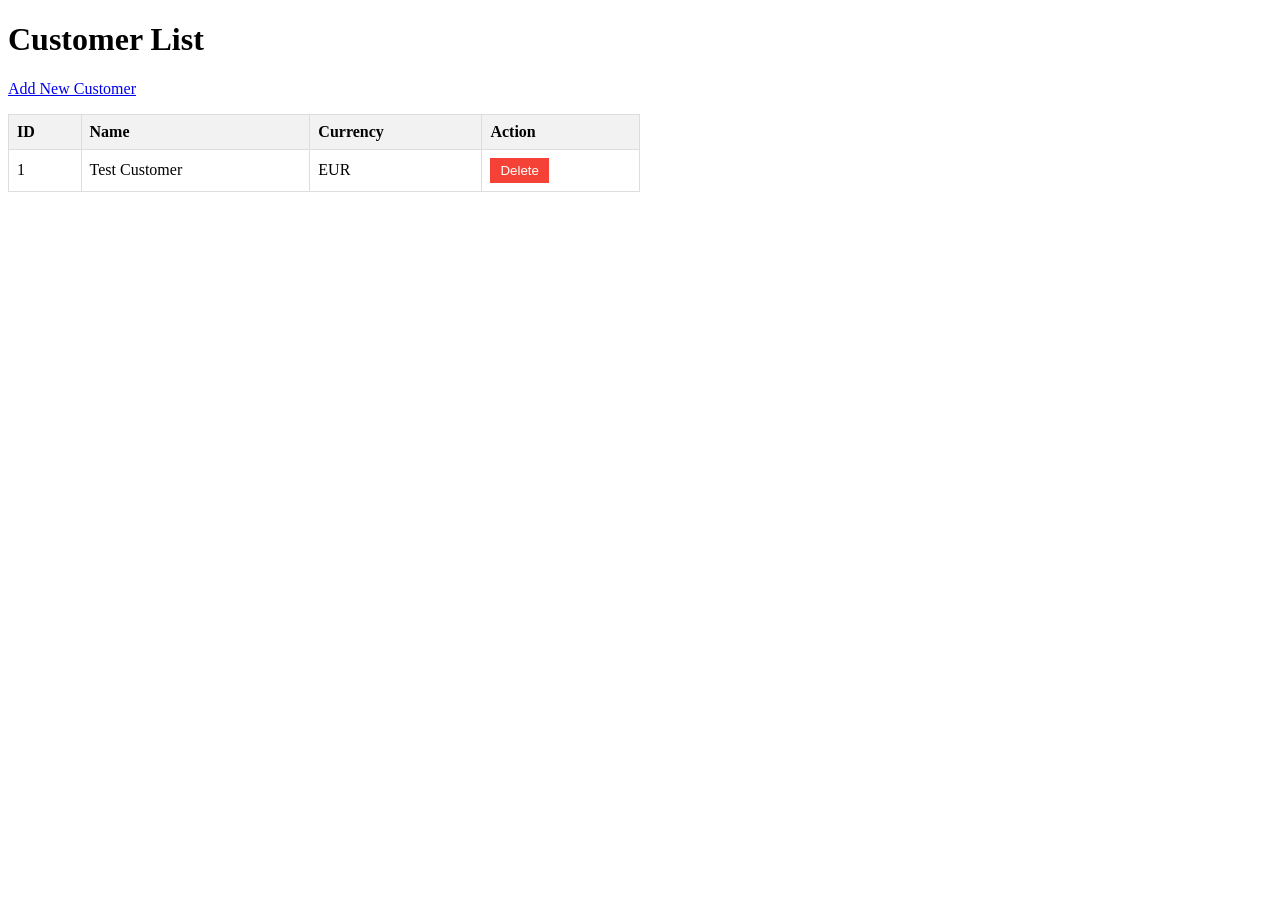
==== OrderManagementSystemLean/src/main/resources/templates/customers/index.html @ 648dbe39 "added customer minimum for pa2" ====
<!DOCTYPE html>
<html lang="en" xmlns:th="http://www.thymeleaf.org">
<head>
    <meta charset="UTF-8">
    <title>Customers</title>
    <style>
        table { border-collapse: collapse; width: 50%; }
        th, td { border: 1px solid #ddd; padding: 8px; text-align: left; }
        th { background-color: #f2f2f2; }
        .btn-delete { background-color: #f44336; color: white; border: none; padding: 5px 10px; cursor: pointer; }
    </style>
</head>
<body>

<h1>Customer List</h1>
<p>
    <a href="/customers/new">Add New Customer</a>
</p>

<table>
    <thead>
    <tr>
        <th>ID</th>
        <th>Name</th>
        <th>Currency</th>
        <th>Action</th>
    </tr>
    </thead>
    <tbody>
    <tr th:each="cust : ${customers}">
        <td th:text="${cust.id}">1</td>
        <td th:text="${cust.name}">Test Customer</td>
        <td th:text="${cust.currency}">EUR</td>
        <td>
            <form th:action="@{/customers/{id}/delete(id=${cust.id})}" method="post">
                <button type="submit" class="btn-delete">Delete</button>
            </form>
        </td>
    </tr>
    </tbody>
</table>

</body>
</html>
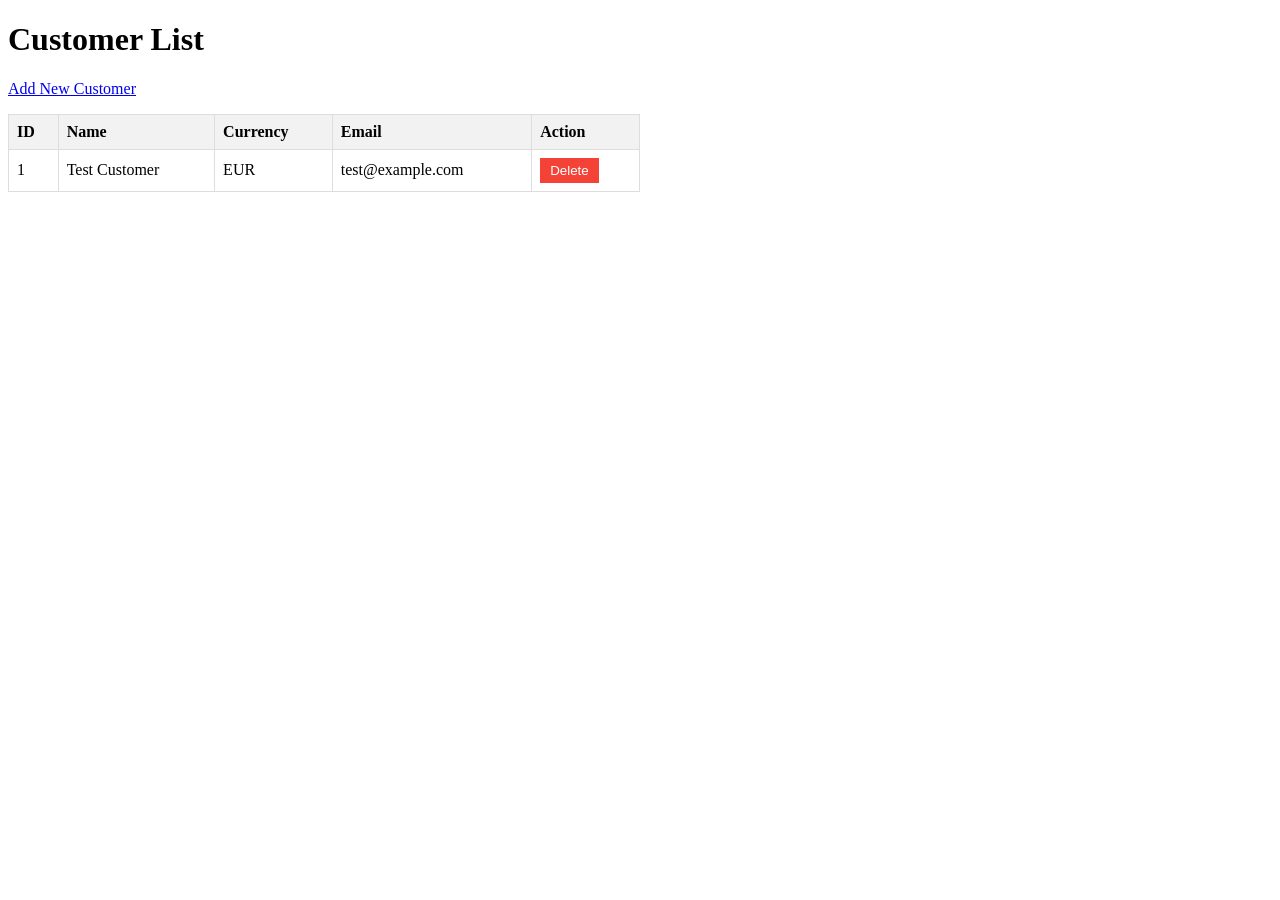
==== commit b0c97a89: "added attributes to customer, order and product" ====
--- a/OrderManagementSystemLean/src/main/resources/templates/customers/index.html
+++ b/OrderManagementSystemLean/src/main/resources/templates/customers/index.html
@@ -16,14 +16,13 @@
 <p>
     <a href="/customers/new">Add New Customer</a>
 </p>
-
 <table>
     <thead>
     <tr>
         <th>ID</th>
         <th>Name</th>
         <th>Currency</th>
-        <th>Action</th>
+        <th>Email</th> <th>Action</th>
     </tr>
     </thead>
     <tbody>
@@ -31,11 +30,11 @@
         <td th:text="${cust.id}">1</td>
         <td th:text="${cust.name}">Test Customer</td>
         <td th:text="${cust.currency}">EUR</td>
-        <td>
-            <form th:action="@{/customers/{id}/delete(id=${cust.id})}" method="post">
-                <button type="submit" class="btn-delete">Delete</button>
-            </form>
-        </td>
+        <td th:text="${cust.email}">test@example.com</td> <td>
+        <form th:action="@{/customers/{id}/delete(id=${cust.id})}" method="post">
+            <button type= "submit" class="btn-delete">Delete</button>
+        </form>
+    </td>
     </tr>
     </tbody>
 </table>
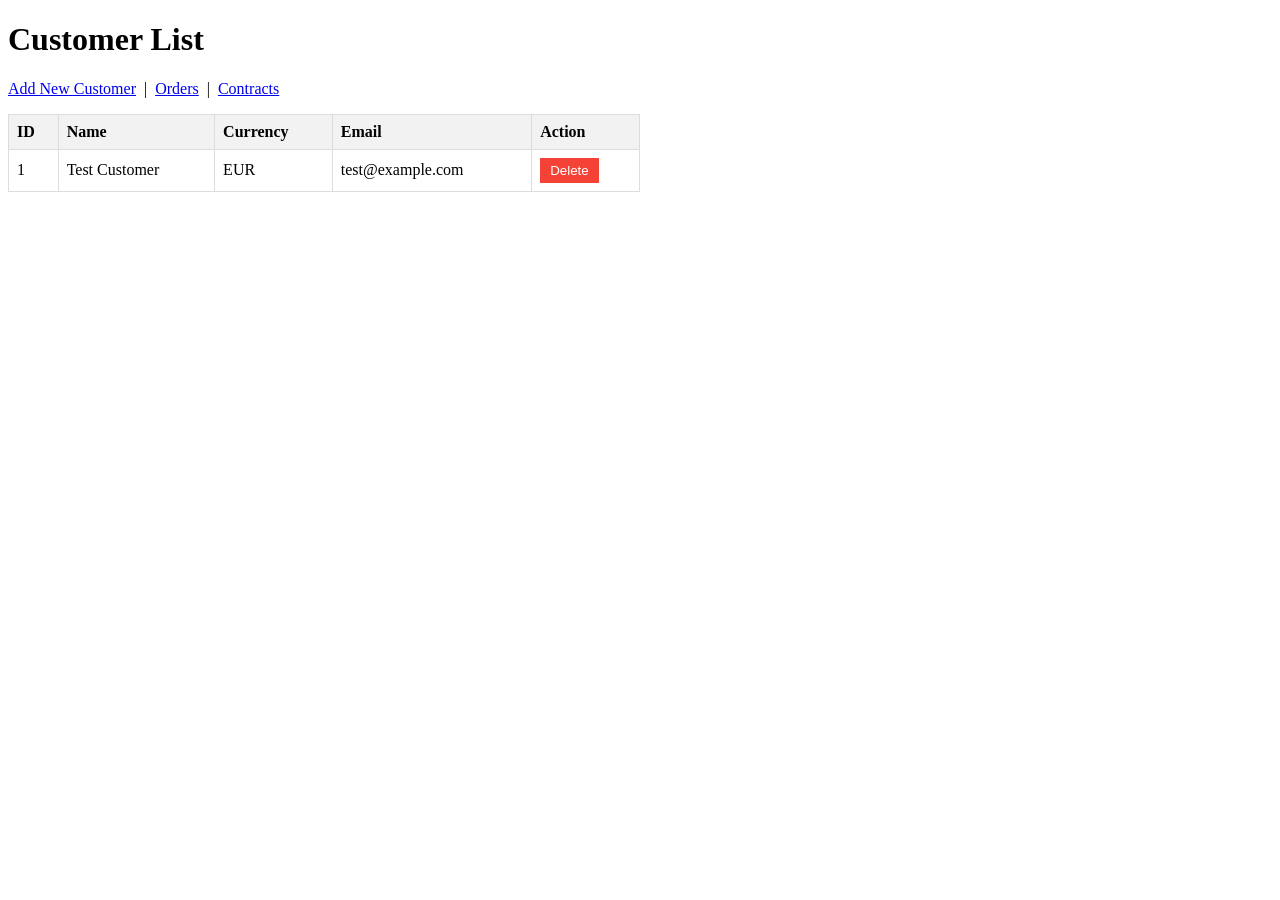
==== commit 10d715e9: "update web" ====
--- a/OrderManagementSystemLean/src/main/resources/templates/customers/index.html
+++ b/OrderManagementSystemLean/src/main/resources/templates/customers/index.html
@@ -15,6 +15,10 @@
 <h1>Customer List</h1>
 <p>
     <a href="/customers/new">Add New Customer</a>
+    &nbsp;|&nbsp;
+    <a href="/orders">Orders</a>
+    &nbsp;|&nbsp;
+    <a href="/contracts">Contracts</a>
 </p>
 <table>
     <thead>
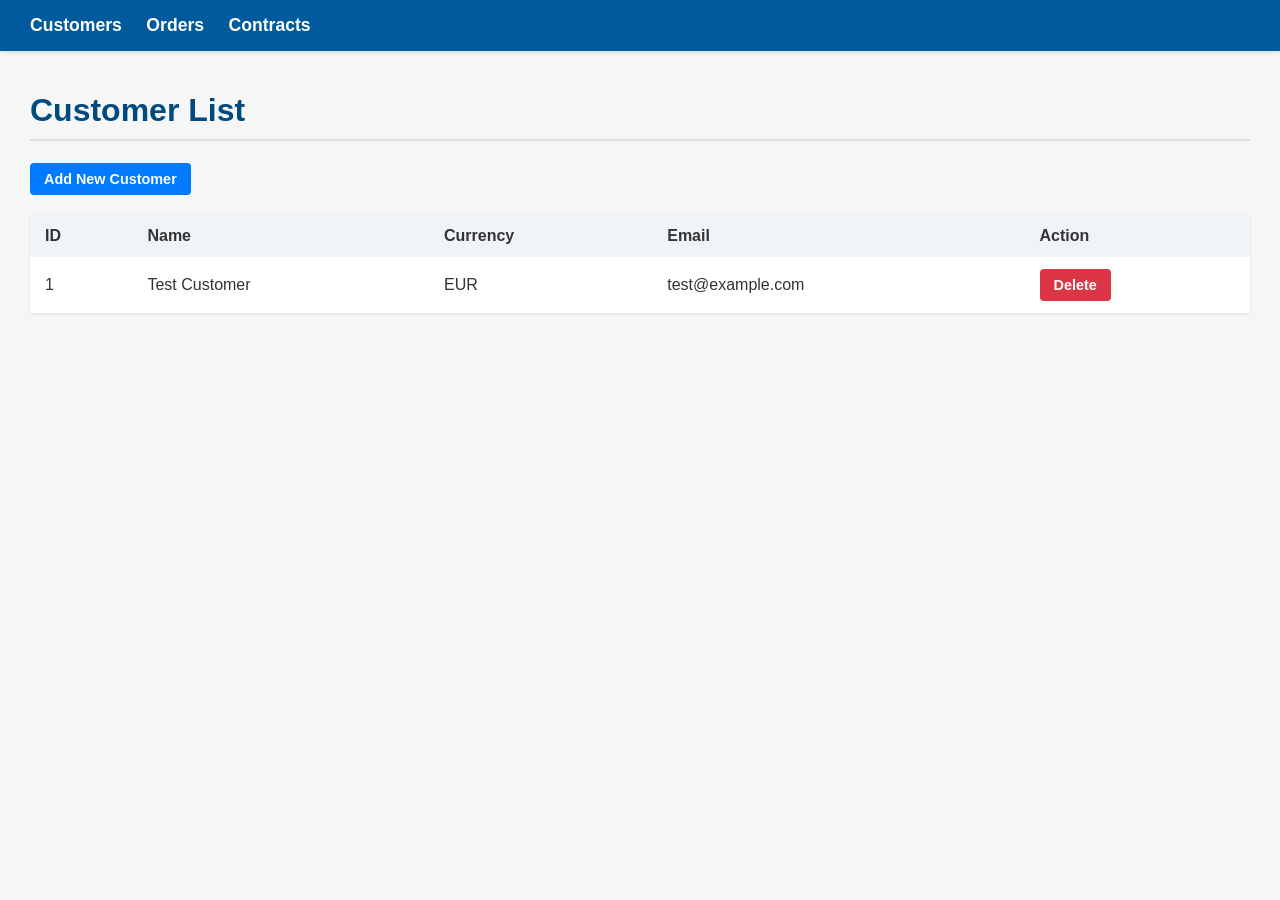
==== commit 5c31fc56: "updated style of the webinterface" ====
--- a/OrderManagementSystemLean/src/main/resources/templates/customers/index.html
+++ b/OrderManagementSystemLean/src/main/resources/templates/customers/index.html
@@ -2,46 +2,129 @@
 <html lang="en" xmlns:th="http://www.thymeleaf.org">
 <head>
     <meta charset="UTF-8">
-    <title>Customers</title>
+    <title>Customers - OMS</title>
     <style>
-        table { border-collapse: collapse; width: 50%; }
-        th, td { border: 1px solid #ddd; padding: 8px; text-align: left; }
-        th { background-color: #f2f2f2; }
-        .btn-delete { background-color: #f44336; color: white; border: none; padding: 5px 10px; cursor: pointer; }
+        /* --- Modern Blue Theme --- */
+        body {
+            font-family: -apple-system, BlinkMacSystemFont, "Segoe UI", Roboto, Helvetica, Arial, sans-serif;
+            background-color: #f4f7f6;
+            color: #333;
+            margin: 0;
+            padding: 0;
+        }
+        .navbar {
+            background-color: #005a9c; /* Smart Blue */
+            padding: 15px 30px;
+            color: white;
+            box-shadow: 0 2px 4px rgba(0,0,0,0.1);
+        }
+        .navbar a {
+            color: white;
+            text-decoration: none;
+            font-weight: bold;
+            font-size: 1.1em;
+            margin-right: 20px;
+        }
+        .navbar a:hover {
+            text-decoration: underline;
+        }
+        .container {
+            padding: 20px 30px;
+        }
+        h1 {
+            color: #004a80; /* Darker Blue */
+            border-bottom: 2px solid #e0e0e0;
+            padding-bottom: 10px;
+        }
+        table {
+            width: 100%;
+            border-collapse: collapse;
+            margin-top: 20px;
+            background-color: #ffffff;
+            box-shadow: 0 1px 3px rgba(0,0,0,0.1);
+        }
+        th, td {
+            padding: 12px 15px;
+            text-align: left;
+        }
+        thead th {
+            background-color: #f0f4f8; /* Light blue-gray */
+            font-weight: 600;
+        }
+        tbody tr {
+            border-bottom: 1px solid #e0e0e0;
+        }
+        tbody tr:last-child {
+            border-bottom: none;
+        }
+        tbody tr:hover {
+            background-color: #f9f9f9;
+        }
+        .btn, button {
+            cursor: pointer;
+            border: none;
+            border-radius: 4px;
+            padding: 8px 14px;
+            font-size: 0.9em;
+            font-weight: 600;
+            text-decoration: none;
+            display: inline-block;
+        }
+        .btn-primary {
+            background-color: #007bff; /* Primary Blue */
+            color: white;
+        }
+        .btn-primary:hover {
+            background-color: #0069d9;
+        }
+        .btn-delete {
+            background-color: #dc3545; /* Red for delete */
+            color: white;
+        }
+        .btn-delete:hover {
+            background-color: #c82333;
+        }
     </style>
 </head>
 <body>
 
-<h1>Customer List</h1>
-<p>
-    <a href="/customers/new">Add New Customer</a>
-    &nbsp;|&nbsp;
+<nav class="navbar">
+    <a href="/customers">Customers</a>
     <a href="/orders">Orders</a>
-    &nbsp;|&nbsp;
     <a href="/contracts">Contracts</a>
-</p>
-<table>
-    <thead>
-    <tr>
-        <th>ID</th>
-        <th>Name</th>
-        <th>Currency</th>
-        <th>Email</th> <th>Action</th>
-    </tr>
-    </thead>
-    <tbody>
-    <tr th:each="cust : ${customers}">
-        <td th:text="${cust.id}">1</td>
-        <td th:text="${cust.name}">Test Customer</td>
-        <td th:text="${cust.currency}">EUR</td>
-        <td th:text="${cust.email}">test@example.com</td> <td>
-        <form th:action="@{/customers/{id}/delete(id=${cust.id})}" method="post">
-            <button type= "submit" class="btn-delete">Delete</button>
-        </form>
-    </td>
-    </tr>
-    </tbody>
-</table>
+</nav>
+
+<div class="container">
+    <h1>Customer List</h1>
+    <p>
+        <a href="/customers/new" class="btn btn-primary">Add New Customer</a>
+    </p>
+
+    <table>
+        <thead>
+        <tr>
+            <th>ID</th>
+            <th>Name</th>
+            <th>Currency</th>
+            <th>Email</th>
+            <th>Action</th>
+        </tr>
+        </thead>
+        <tbody>
+        <tr th:each="cust : ${customers}">
+            <td th:text="${cust.id}">1</td>
+            <td th:text="${cust.name}">Test Customer</td>
+            <td th:text="${cust.currency}">EUR</td>
+            <td th:text="${cust.email}">test@example.com</td>
+            <td>
+                <form th:action="@{/customers/{id}/delete(id=${cust.id})}" method="post">
+                    <button type="submit" class="btn btn-delete">Delete</button>
+                </form>
+            </td>
+        </tr>
+        </tbody>
+    </table>
+</div>
 
 </body>
 </html>
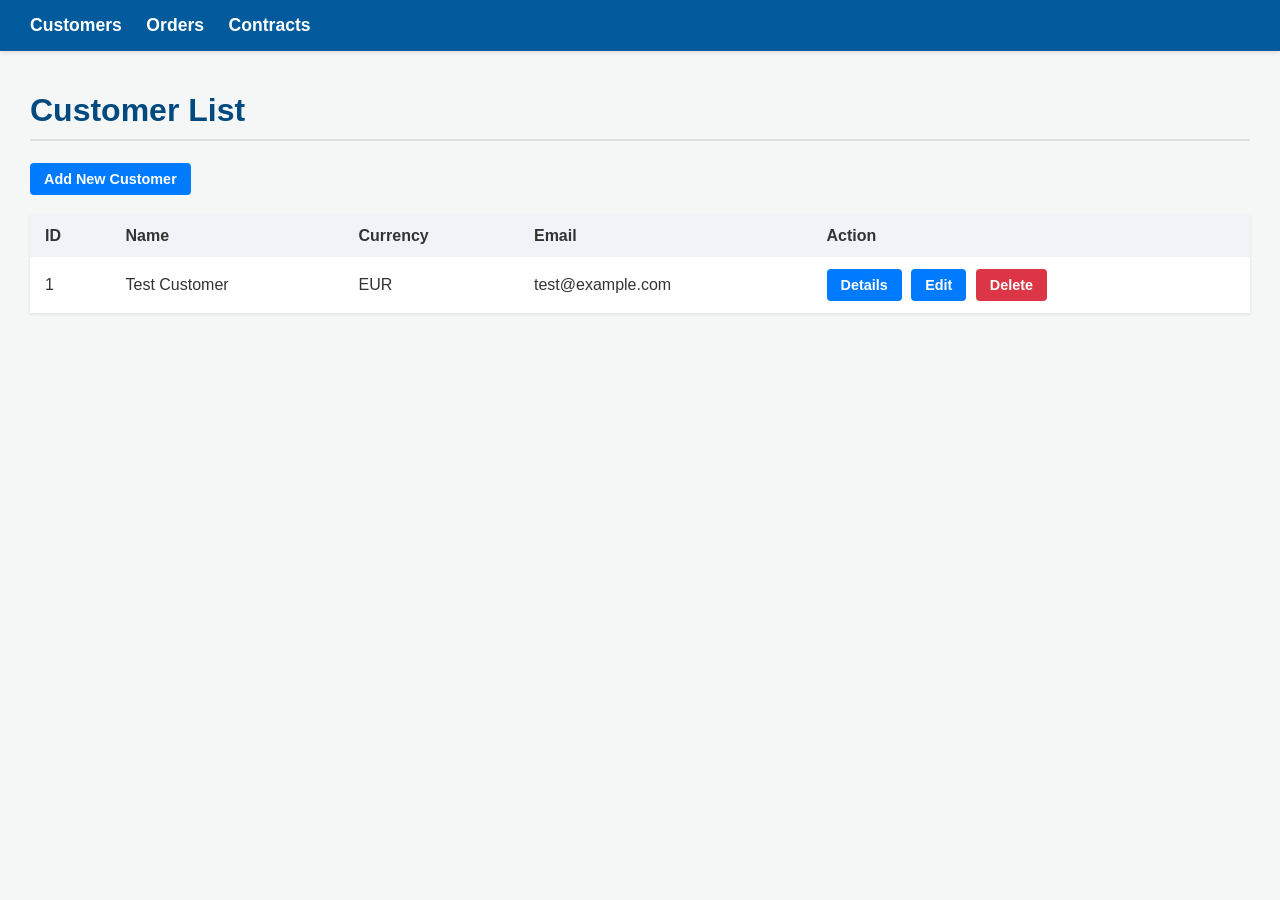
==== commit d6e86c85: "web interface ready for edit" ====
--- a/OrderManagementSystemLean/src/main/resources/templates/customers/index.html
+++ b/OrderManagementSystemLean/src/main/resources/templates/customers/index.html
@@ -117,7 +117,9 @@
             <td th:text="${cust.currency}">EUR</td>
             <td th:text="${cust.email}">test@example.com</td>
             <td>
-                <form th:action="@{/customers/{id}/delete(id=${cust.id})}" method="post">
+                <a th:href="@{/customers/{id}(id=${cust.id})}" class="btn btn-primary" style="margin-right: 5px;">Details</a>
+                <a th:href="@{/customers/{id}/edit(id=${cust.id})}" class="btn btn-primary" style="margin-right: 5px;">Edit</a>
+                <form th:action="@{/customers/{id}/delete(id=${cust.id})}" method="post" style="display: inline;">
                     <button type="submit" class="btn btn-delete">Delete</button>
                 </form>
             </td>
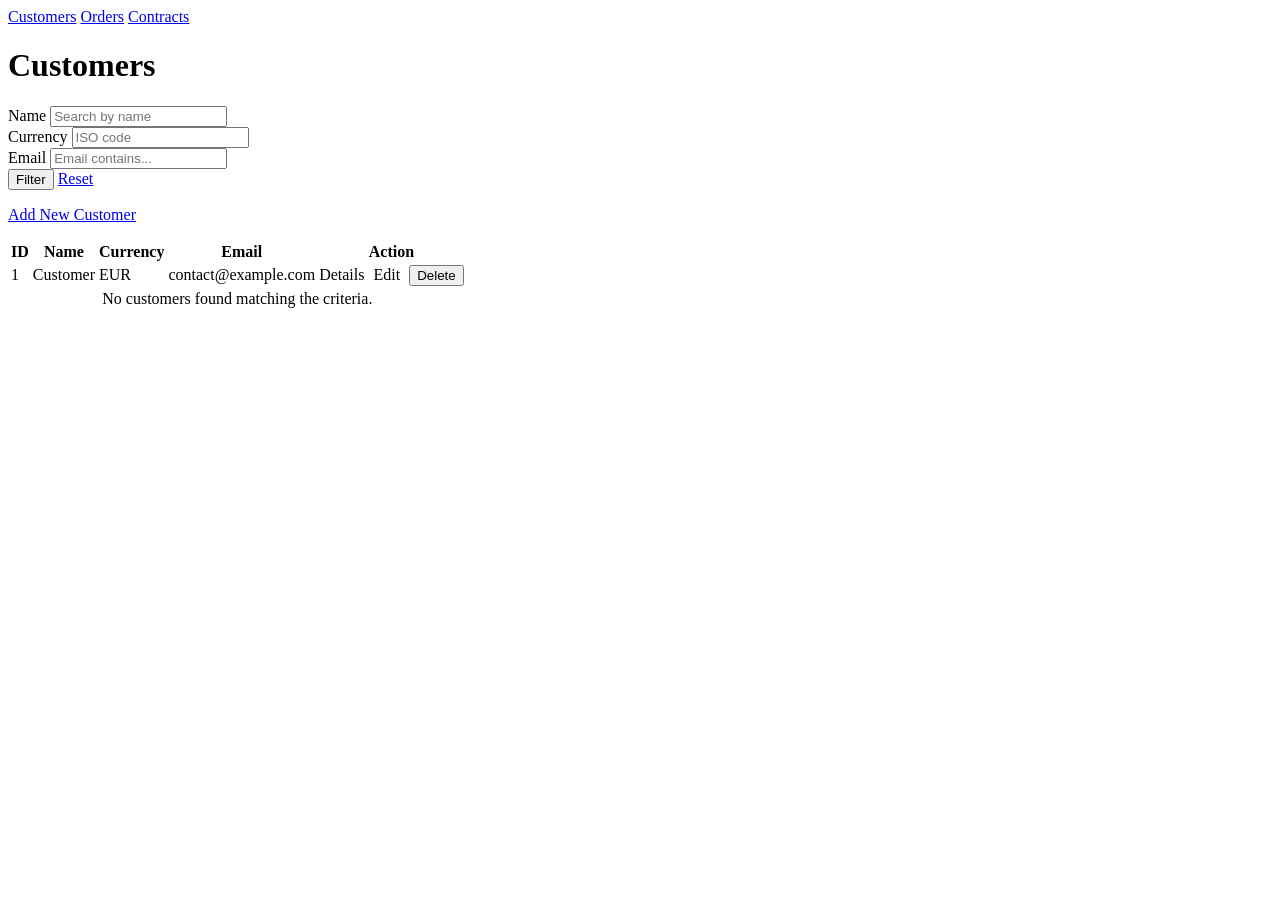
==== commit c68abaae: "filter and search contracts" ====
--- a/OrderManagementSystemLean/src/main/resources/templates/customers/index.html
+++ b/OrderManagementSystemLean/src/main/resources/templates/customers/index.html
@@ -3,88 +3,7 @@
 <head>
     <meta charset="UTF-8">
     <title>Customers - OMS</title>
-    <style>
-        /* --- Modern Blue Theme --- */
-        body {
-            font-family: -apple-system, BlinkMacSystemFont, "Segoe UI", Roboto, Helvetica, Arial, sans-serif;
-            background-color: #f4f7f6;
-            color: #333;
-            margin: 0;
-            padding: 0;
-        }
-        .navbar {
-            background-color: #005a9c; /* Smart Blue */
-            padding: 15px 30px;
-            color: white;
-            box-shadow: 0 2px 4px rgba(0,0,0,0.1);
-        }
-        .navbar a {
-            color: white;
-            text-decoration: none;
-            font-weight: bold;
-            font-size: 1.1em;
-            margin-right: 20px;
-        }
-        .navbar a:hover {
-            text-decoration: underline;
-        }
-        .container {
-            padding: 20px 30px;
-        }
-        h1 {
-            color: #004a80; /* Darker Blue */
-            border-bottom: 2px solid #e0e0e0;
-            padding-bottom: 10px;
-        }
-        table {
-            width: 100%;
-            border-collapse: collapse;
-            margin-top: 20px;
-            background-color: #ffffff;
-            box-shadow: 0 1px 3px rgba(0,0,0,0.1);
-        }
-        th, td {
-            padding: 12px 15px;
-            text-align: left;
-        }
-        thead th {
-            background-color: #f0f4f8; /* Light blue-gray */
-            font-weight: 600;
-        }
-        tbody tr {
-            border-bottom: 1px solid #e0e0e0;
-        }
-        tbody tr:last-child {
-            border-bottom: none;
-        }
-        tbody tr:hover {
-            background-color: #f9f9f9;
-        }
-        .btn, button {
-            cursor: pointer;
-            border: none;
-            border-radius: 4px;
-            padding: 8px 14px;
-            font-size: 0.9em;
-            font-weight: 600;
-            text-decoration: none;
-            display: inline-block;
-        }
-        .btn-primary {
-            background-color: #007bff; /* Primary Blue */
-            color: white;
-        }
-        .btn-primary:hover {
-            background-color: #0069d9;
-        }
-        .btn-delete {
-            background-color: #dc3545; /* Red for delete */
-            color: white;
-        }
-        .btn-delete:hover {
-            background-color: #c82333;
-        }
-    </style>
+    <link rel="stylesheet" th:href="@{/css/style.css}">
 </head>
 <body>
 
@@ -95,7 +14,31 @@
 </nav>
 
 <div class="container">
-    <h1>Customer List</h1>
+    <h1>Customers</h1>
+
+    <div class="filter-panel">
+        <form action="/customers" method="get" class="filter-grid">
+            <div>
+                <label for="name">Name</label>
+                <input type="text" id="name" name="name" th:value="${name}" placeholder="Search by name">
+            </div>
+            <div>
+                <label for="currency">Currency</label>
+                <input type="text" id="currency" name="currency" th:value="${currency}" placeholder="ISO code">
+            </div>
+            <div>
+                <label for="email">Email</label>
+                <input type="text" id="email" name="email" th:value="${email}" placeholder="Email contains...">
+            </div>
+            <div>
+                <button type="submit" class="btn btn-primary">Filter</button>
+                <a href="/customers" class="btn btn-link">Reset</a>
+            </div>
+            <input type="hidden" name="sortBy" th:value="${sortBy}">
+            <input type="hidden" name="sortDir" th:value="${sortDir}">
+        </form>
+    </div>
+
     <p>
         <a href="/customers/new" class="btn btn-primary">Add New Customer</a>
     </p>
@@ -103,30 +46,49 @@
     <table>
         <thead>
         <tr>
-            <th>ID</th>
-            <th>Name</th>
-            <th>Currency</th>
-            <th>Email</th>
+            <th>
+                <a th:href="@{/customers(sortBy='id', sortDir=${sortBy == 'id' and sortDir == 'asc' ? 'desc' : 'asc'}, name=${name}, currency=${currency}, email=${email})}">
+                    ID <span th:if="${sortBy == 'id'}" th:text="${sortDir == 'asc' ? '▲' : '▼'}"></span>
+                </a>
+            </th>
+            <th>
+                <a th:href="@{/customers(sortBy='name', sortDir=${sortBy == 'name' and sortDir == 'asc' ? 'desc' : 'asc'}, name=${name}, currency=${currency}, email=${email})}">
+                    Name <span th:if="${sortBy == 'name'}" th:text="${sortDir == 'asc' ? '▲' : '▼'}"></span>
+                </a>
+            </th>
+            <th>
+                <a th:href="@{/customers(sortBy='currency', sortDir=${sortBy == 'currency' and sortDir == 'asc' ? 'desc' : 'asc'}, name=${name}, currency=${currency}, email=${email})}">
+                    Currency <span th:if="${sortBy == 'currency'}" th:text="${sortDir == 'asc' ? '▲' : '▼'}"></span>
+                </a>
+            </th>
+            <th>
+                <a th:href="@{/customers(sortBy='email', sortDir=${sortBy == 'email' and sortDir == 'asc' ? 'desc' : 'asc'}, name=${name}, currency=${currency}, email=${email})}">
+                    Email <span th:if="${sortBy == 'email'}" th:text="${sortDir == 'asc' ? '▲' : '▼'}"></span>
+                </a>
+            </th>
             <th>Action</th>
         </tr>
         </thead>
         <tbody>
         <tr th:each="cust : ${customers}">
             <td th:text="${cust.id}">1</td>
-            <td th:text="${cust.name}">Test Customer</td>
+            <td th:text="${cust.name}">Customer</td>
             <td th:text="${cust.currency}">EUR</td>
-            <td th:text="${cust.email}">test@example.com</td>
+            <td th:text="${cust.email}">contact@example.com</td>
             <td>
                 <a th:href="@{/customers/{id}(id=${cust.id})}" class="btn btn-primary" style="margin-right: 5px;">Details</a>
                 <a th:href="@{/customers/{id}/edit(id=${cust.id})}" class="btn btn-primary" style="margin-right: 5px;">Edit</a>
-                <form th:action="@{/customers/{id}/delete(id=${cust.id})}" method="post" style="display: inline;">
-                    <button type="submit" class="btn btn-delete">Delete</button>
+                <form th:action="@{/customers/{id}/delete(id=${cust.id})}" method="post" style="display:inline;">
+                    <button type="submit" class="btn btn-delete" onclick="return confirm('Delete this customer?');">Delete</button>
                 </form>
             </td>
+        </tr>
+        <tr th:if="${#lists.isEmpty(customers)}">
+            <td colspan="5" style="text-align:center;">No customers found matching the criteria.</td>
         </tr>
         </tbody>
     </table>
 </div>
 
 </body>
-</html>+</html>
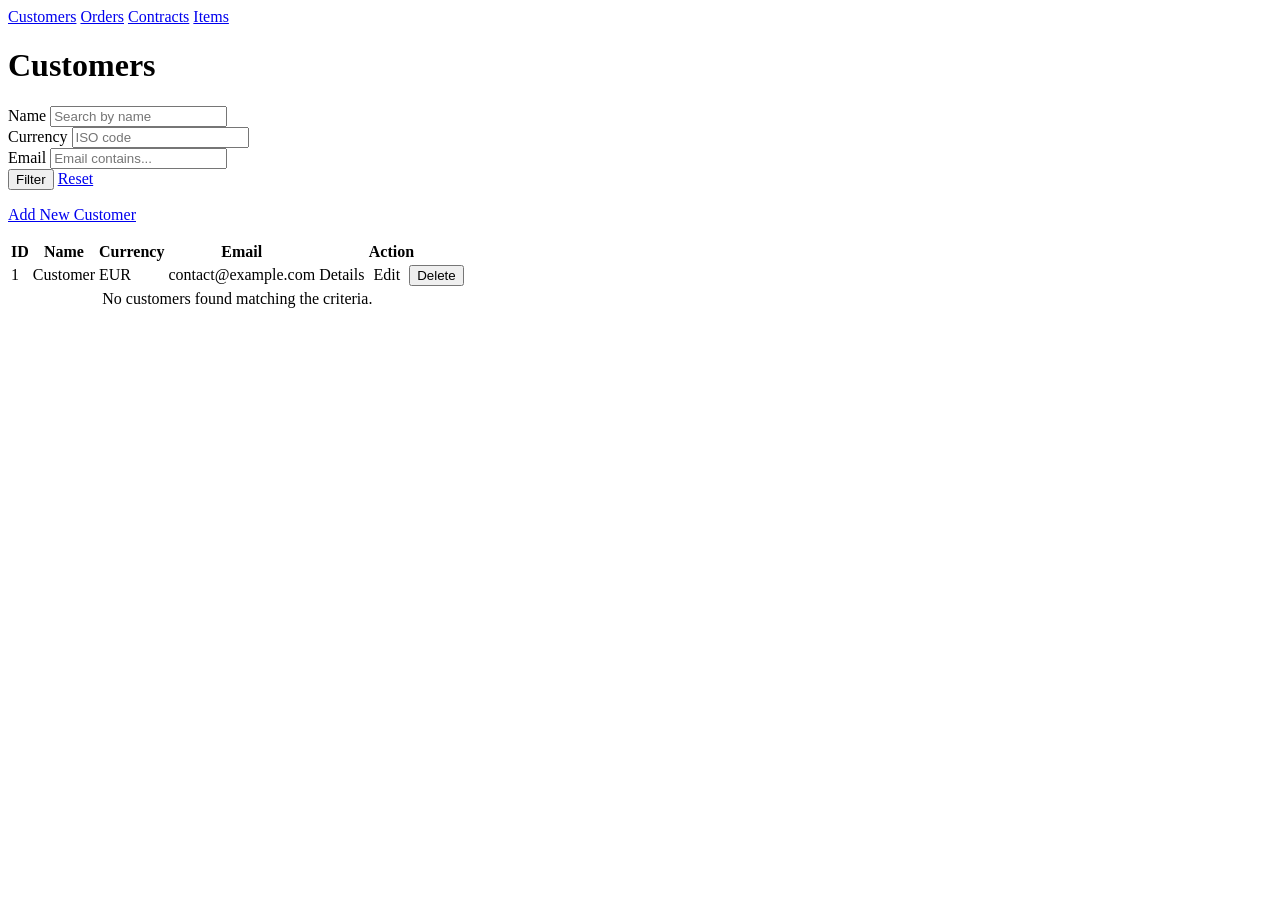
==== commit 1fe9b2e4: "merge bine 99.99" ====
--- a/OrderManagementSystemLean/src/main/resources/templates/customers/index.html
+++ b/OrderManagementSystemLean/src/main/resources/templates/customers/index.html
@@ -11,6 +11,7 @@
     <a href="/customers">Customers</a>
     <a href="/orders">Orders</a>
     <a href="/contracts">Contracts</a>
+    <a href="/sellable-items">Items</a>
 </nav>
 
 <div class="container">
